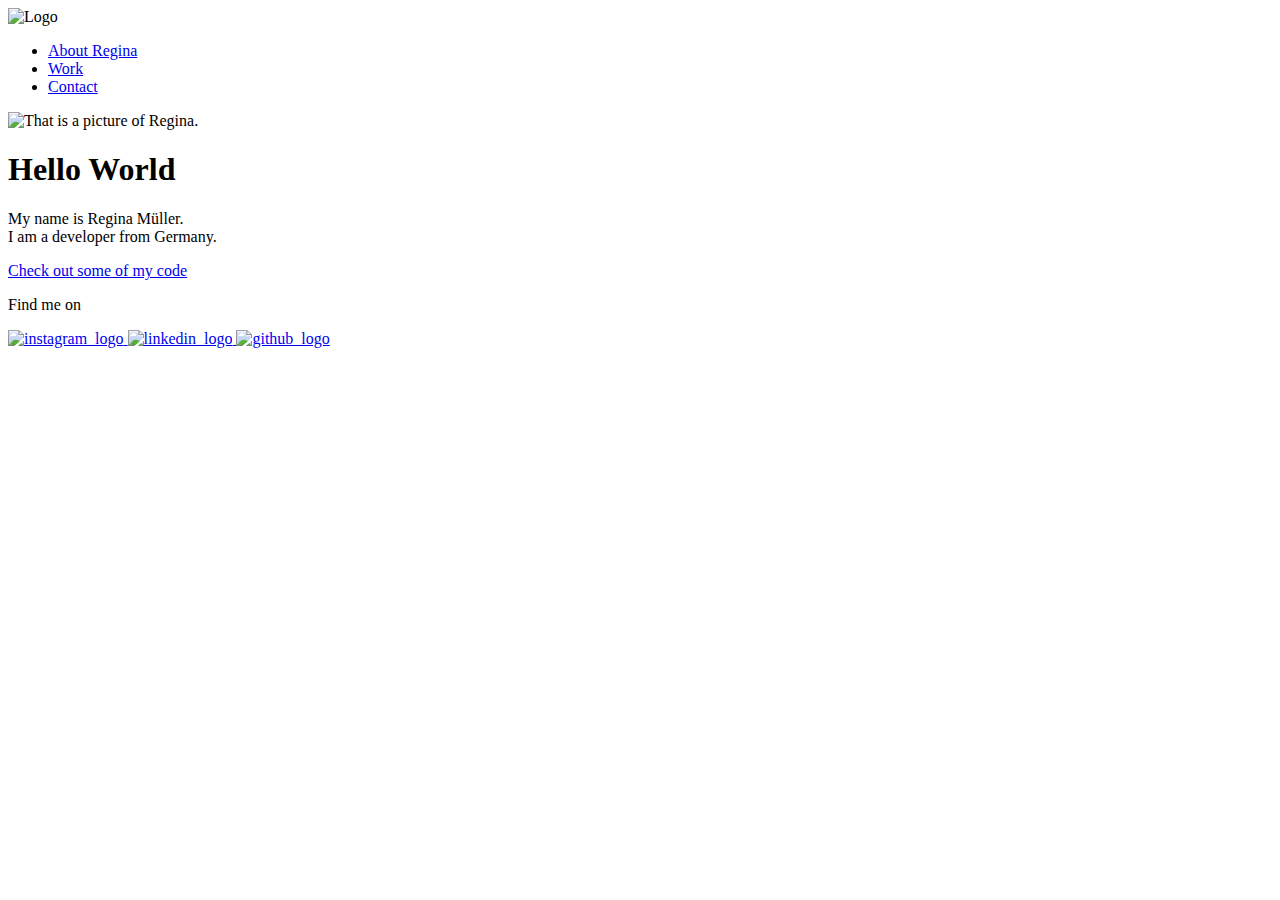
==== index.html @ a7d3f17e "Update index.html" ====
<!DOCTYPE html>
<html lang="en">
    <head>
        <meta charset="UTF-8">
        <meta http-equiv="X-UA-Compatible" content="IE=edge">
        <meta name="viewport" content="width=device-width, initial-scale=1.0">
        <title>Portfolio Homepage</title>
        <link rel="icon" href="assets/favicon/favicon.ico">
        <link rel="stylesheet" href="assets/CSS/style.production.css">
    </head>
    <body>

        <!-- Navbar -->
        <header class="page_header">
            <img alt="Logo" class="page-header__item" src="assets/images/logo.png">
            <nav class="page-header__item">
                <ul role="menubar" class="navigation-list">
                    <li role="presentation">
                        <a role="menuitem" href="about.html">About Regina</a>
                    </li>
                    <li role="presentation">
                        <a role="menuitem" href="work.html">Work</a>
                    </li>
                    <li role="presentation">
                        <a role="menuitem" href="contact.html">Contact</a>
                    </li>
                </ul>
            </nav>
        </header>

        <!-- Main body -->
        <section>
            <div class="profile">
                <img alt="That is a picture of Regina." class="portrait" src="assets/images/me.jpg">
                <h1>Hello World</h1>
                <p>My name is Regina Müller.<br>I am a developer from Germany.</p>
                <a target="_blank" href="https://github.com/Regina-Mue?tab=repositories">Check out some of my code</a>
            </div>
        </section>

        <!-- Footer -->
        <footer class="page_footer">
            <p>Find me on</p>
            <div class="social_media">
                <a target="_blank" href="https://www.instagram.com/regina_mue97/">
                    <img alt="instagram_logo" src="assets/svg/instagram.svg">
                </a>
                <a target="_blank" href="https://www.linkedin.com/in/regina-m%C3%BCller-887105275/">
                    <img alt="linkedin_logo" src="assets/svg/linkedin.svg">
                </a>
                <a target="_blank" href="https://github.com/Regina-Mue">
                    <img alt="github_logo" src="assets/svg/github.svg">
                </a>
            </div>
        </footer>

    </body>
</html>
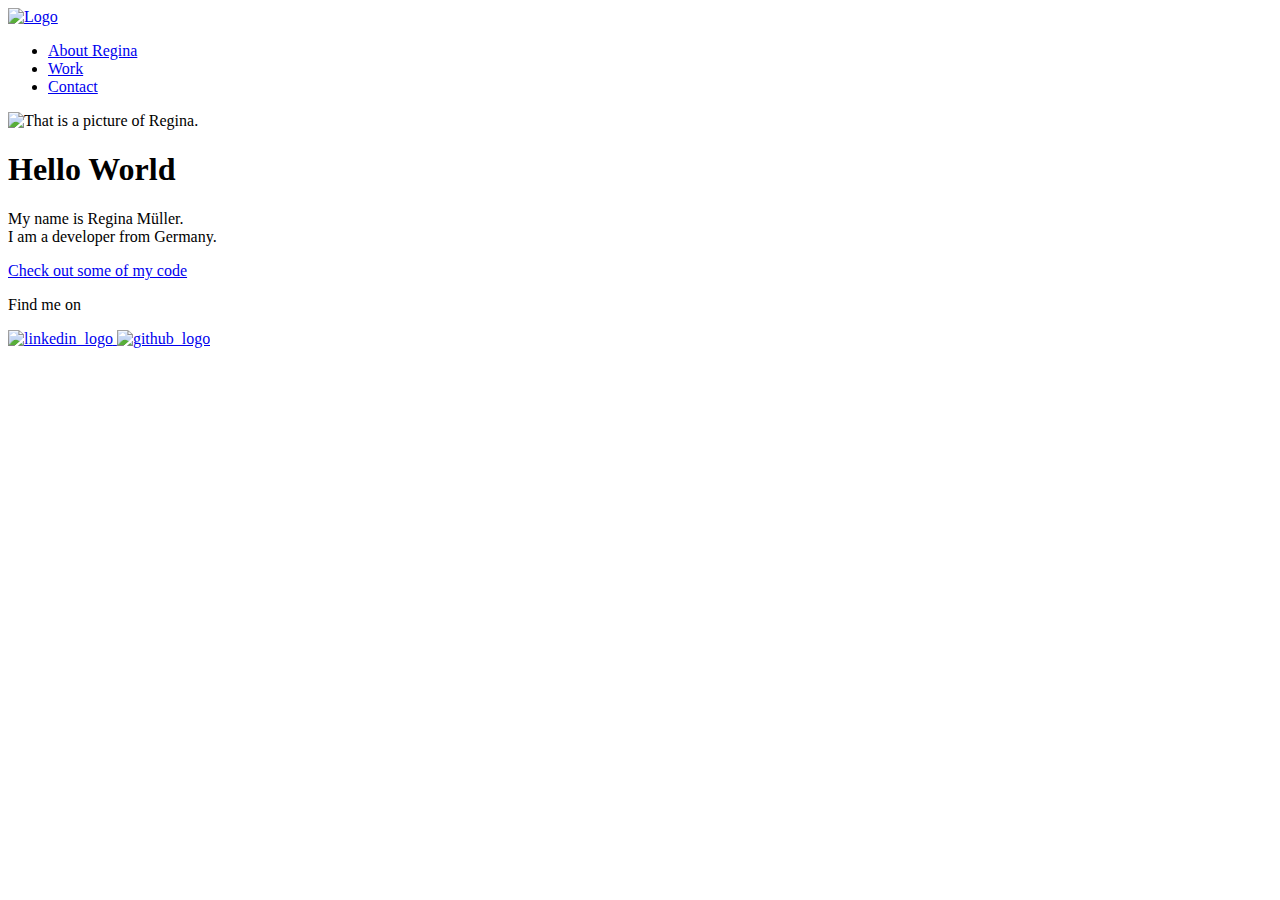
==== commit 99b09ad7: "Deleted Instagram button" ====
--- a/index.html
+++ b/index.html
@@ -12,7 +12,9 @@
 
         <!-- Navbar -->
         <header class="page_header">
-            <img alt="Logo" class="page-header__item" src="assets/images/logo.png">
+            <a href="index.html">
+                <img alt="Logo" class="page-header__item" src="assets/images/logo.jpg">
+            </a>
             <nav class="page-header__item">
                 <ul role="menubar" class="navigation-list">
                     <li role="presentation">
@@ -42,9 +44,6 @@
         <footer class="page_footer">
             <p>Find me on</p>
             <div class="social_media">
-                <a target="_blank" href="https://www.instagram.com/regina_mue97/">
-                    <img alt="instagram_logo" src="assets/svg/instagram.svg">
-                </a>
                 <a target="_blank" href="https://www.linkedin.com/in/regina-m%C3%BCller-887105275/">
                     <img alt="linkedin_logo" src="assets/svg/linkedin.svg">
                 </a>
